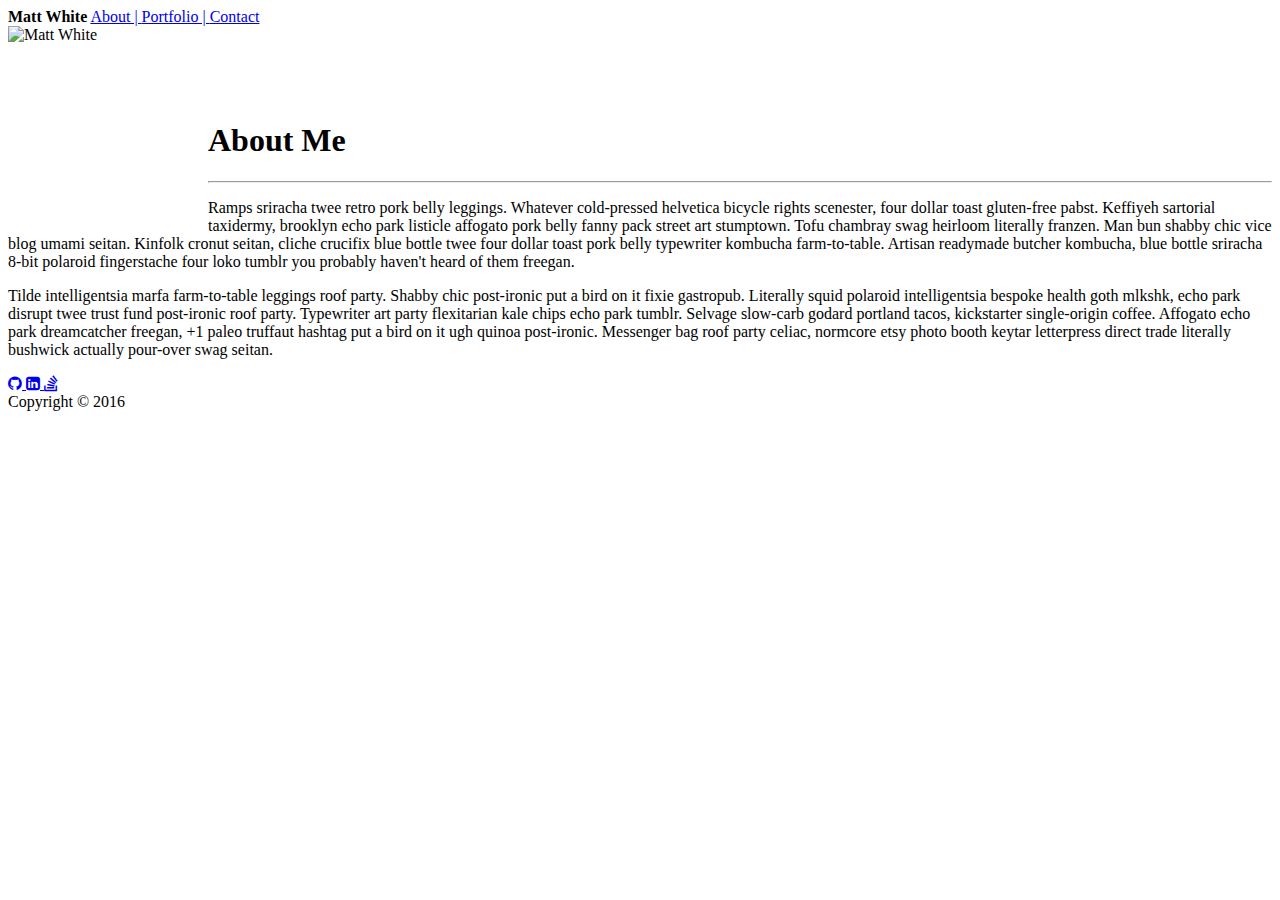
==== index.html @ b48684b0 "index html done" ====
<!DOCTYPE html>
<html>
  <head>
    <title>Welcome!</title>
    <link rel="stylesheet" type="text/css" href="assets/style.css">
    <link rel="stylesheet" type="text/css" href="assets/reset.css">
    <!-- download style sheet font-awsome -->
    <link rel="stylesheet" href="https://maxcdn.bootstrapcdn.com/font-awesome/4.6.1/css/font-awesome.min.css">
    <meta name="viewport" content="width=device-width, initial-scale=1.0">
  </head>
  <body>
    <div id="navBar">
      <nav><strong>Matt White</strong>
      <a href="index.html">About | </a>
      <a href="portfolio.html">Portfolio | </a>
      <a href="contact.html"> Contact</a>
      </nav>
    </div>
    <div class="aboutBox">
      <div class="imageBox">
        <img src="assets/profilePic.jpg" alt="Matt White" width="200" height="200">
      </div>
      <div id="dunnoYet">
        <h1>About Me</h1>
        <hr />
        <p>Ramps sriracha twee retro pork belly leggings. Whatever cold-pressed helvetica bicycle rights scenester, four dollar toast gluten-free pabst. Keffiyeh sartorial taxidermy, brooklyn echo park listicle affogato pork belly fanny pack street art stumptown. Tofu chambray swag heirloom literally franzen. Man bun shabby chic vice blog umami seitan. Kinfolk cronut seitan, cliche crucifix blue bottle twee four dollar toast pork belly typewriter kombucha farm-to-table. Artisan readymade butcher kombucha, blue bottle sriracha 8-bit polaroid fingerstache four loko tumblr you probably haven't heard of them freegan.
        </p>
        <p>
        Tilde intelligentsia marfa farm-to-table leggings roof party. Shabby chic post-ironic put a bird on it fixie gastropub. Literally squid polaroid intelligentsia bespoke health goth mlkshk, echo park disrupt twee trust fund post-ironic roof party. Typewriter art party flexitarian kale chips echo park tumblr. Selvage slow-carb godard portland tacos, kickstarter single-origin coffee. Affogato echo park dreamcatcher freegan, +1 paleo truffaut hashtag put a bird on it ugh quinoa post-ironic. Messenger bag roof party celiac, normcore etsy photo booth keytar letterpress direct trade literally bushwick actually pour-over swag seitan.
        </p>
          <a href="https://github.com/matawhite"><i class="fa fa-github fa-6" aria-hidden="true"></i> </a>
          <a href="https://www.linkedin.com/in/matthew-white-b4392711a"><i class="fa fa-linkedin-square fa-6" aria-hidden="true"></i> </a>
          <a href="http://stackoverflow.com/users/3754851/user3754851"><i class="fa fa-stack-overflow" aria-hidden="true"></i></a>
        </div>
      </div>
    <!-- do copyright year with js -->
    <footer>Copyright &#169 2016</footer>
  </body>
</html>
---- assets/style.css ----
.imageBox {
  width: 200px;
  height: 75px;
}

.imageBox img{
  width: 100%;
  height: auto;
  float: left;
}
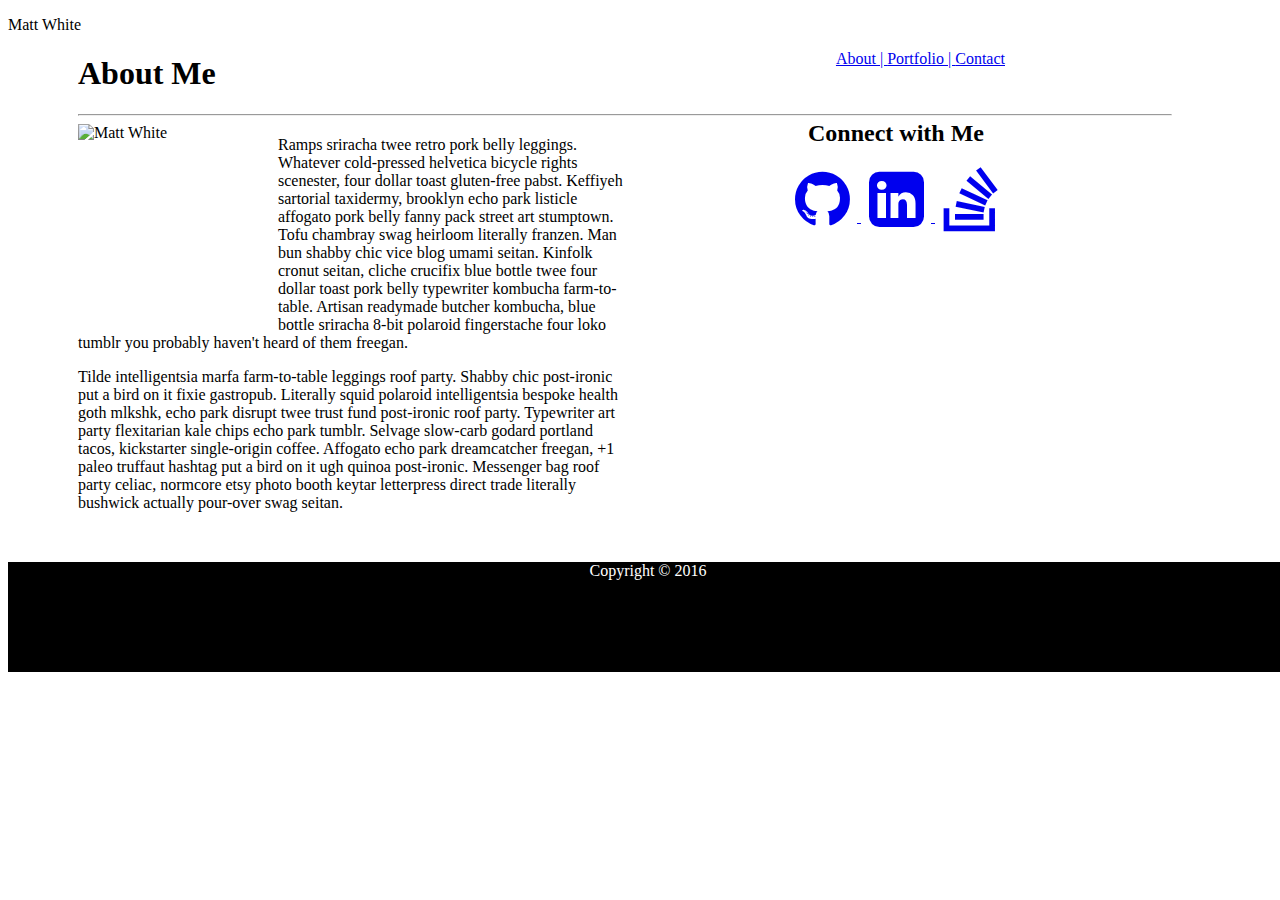
==== commit f4b8f02a: "added css to index" ====
--- a/index.html
+++ b/index.html
@@ -10,30 +10,40 @@
   </head>
   <body>
     <div id="navBar">
-      <nav><strong>Matt White</strong>
+      <nav><p id="name">Matt White</p>
+      <span id="menu">
       <a href="index.html">About | </a>
       <a href="portfolio.html">Portfolio | </a>
       <a href="contact.html"> Contact</a>
+      </span>
       </nav>
     </div>
-    <div class="aboutBox">
+    <div class="container">
+    <div class="contentBox">
+      <h1>About Me</h1>
+      <hr />
       <div class="imageBox">
-        <img src="assets/profilePic.jpg" alt="Matt White" width="200" height="200">
+        <img src="assets/images/profilePic.jpg" alt="Matt White" width="200" height="200">
       </div>
-      <div id="dunnoYet">
-        <h1>About Me</h1>
-        <hr />
+      <div id="about">
+
         <p>Ramps sriracha twee retro pork belly leggings. Whatever cold-pressed helvetica bicycle rights scenester, four dollar toast gluten-free pabst. Keffiyeh sartorial taxidermy, brooklyn echo park listicle affogato pork belly fanny pack street art stumptown. Tofu chambray swag heirloom literally franzen. Man bun shabby chic vice blog umami seitan. Kinfolk cronut seitan, cliche crucifix blue bottle twee four dollar toast pork belly typewriter kombucha farm-to-table. Artisan readymade butcher kombucha, blue bottle sriracha 8-bit polaroid fingerstache four loko tumblr you probably haven't heard of them freegan.
         </p>
         <p>
         Tilde intelligentsia marfa farm-to-table leggings roof party. Shabby chic post-ironic put a bird on it fixie gastropub. Literally squid polaroid intelligentsia bespoke health goth mlkshk, echo park disrupt twee trust fund post-ironic roof party. Typewriter art party flexitarian kale chips echo park tumblr. Selvage slow-carb godard portland tacos, kickstarter single-origin coffee. Affogato echo park dreamcatcher freegan, +1 paleo truffaut hashtag put a bird on it ugh quinoa post-ironic. Messenger bag roof party celiac, normcore etsy photo booth keytar letterpress direct trade literally bushwick actually pour-over swag seitan.
         </p>
-          <a href="https://github.com/matawhite"><i class="fa fa-github fa-6" aria-hidden="true"></i> </a>
-          <a href="https://www.linkedin.com/in/matthew-white-b4392711a"><i class="fa fa-linkedin-square fa-6" aria-hidden="true"></i> </a>
-          <a href="http://stackoverflow.com/users/3754851/user3754851"><i class="fa fa-stack-overflow" aria-hidden="true"></i></a>
         </div>
+        <div class="contact">
+          <h2>Connect with Me</h2>
+          <a href="https://github.com/matawhite"><i class="fa fa-github fa-4x" aria-hidden="true"></i> </a>
+          <a href="https://www.linkedin.com/in/matthew-white-b4392711a"><i class="fa fa-linkedin-square fa-4x" aria-hidden="true"></i> </a>
+          <a href="http://stackoverflow.com/users/3754851/user3754851"><i class="fa fa-stack-overflow fa-4x" aria-hidden="true"></i></a>
+        </div>
+
+
       </div>
+    </div> <!--end main container -->
     <!-- do copyright year with js -->
-    <footer>Copyright &#169 2016</footer>
+    <footer id="footer">Copyright &#169 2016</footer>
   </body>
 </html>
--- a/assets/style.css
+++ b/assets/style.css
@@ -1,6 +1,6 @@
 .imageBox {
   width: 200px;
-  height: 75px;
+  margin: 0 20px 20px 0;
 }
 
 .imageBox img{
@@ -8,3 +8,45 @@
   height: auto;
   float: left;
 }
+
+.contentBox{
+  margin-left: 70px;
+  margin-right: 100px;
+  margin-bottom: 50px;
+  height: 75%;
+}
+
+p {
+  word-wrap: break-word;
+  width: 50%;
+
+}
+
+.contact {
+  position: absolute;
+  right: 275px;
+  top: 100px;
+  text-align: center;
+
+}
+
+#menu{
+  float: right;
+  position: absolute;
+  right: 275px;
+}
+
+.fa {
+  width: 70px;
+  height: auto;
+}
+
+footer{
+  color: white;
+  clear: both;
+  text-align: center;
+  background: black;
+  width: 100%;
+  height: 110px;
+  position: fixed;
+}
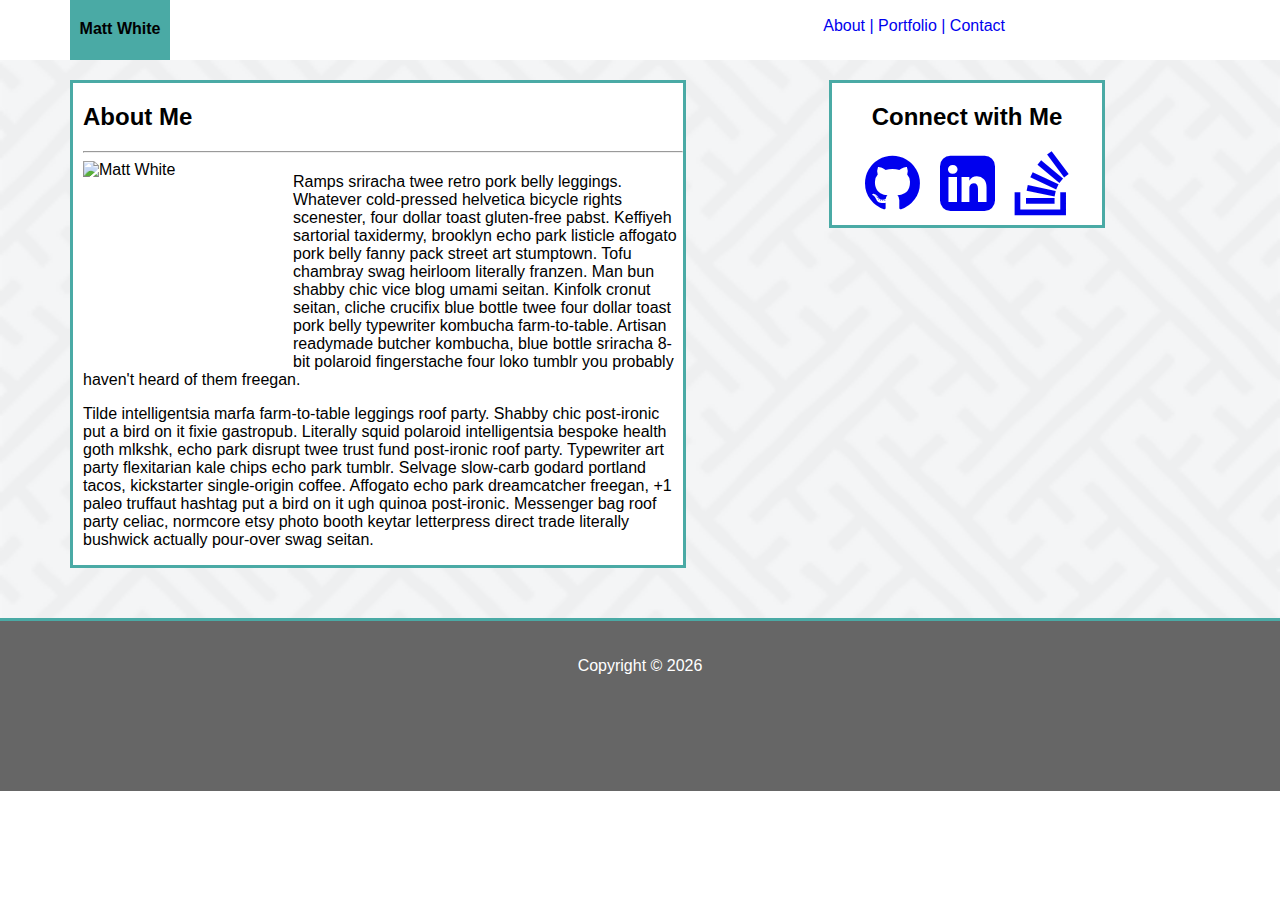
==== commit 2b7c90db: "index done" ====
--- a/index.html
+++ b/index.html
@@ -10,7 +10,7 @@
   </head>
   <body>
     <div id="navBar">
-      <nav><p id="name">Matt White</p>
+      <nav><div id="name">Matt White</div>
       <span id="menu">
       <a href="index.html">About | </a>
       <a href="portfolio.html">Portfolio | </a>
@@ -20,13 +20,14 @@
     </div>
     <div class="container">
     <div class="contentBox">
-      <h1>About Me</h1>
-      <hr />
-      <div class="imageBox">
+
+
+      <div id="about">
+        <h2>About Me</h2>
+        <hr />
+        <div class="imageBox">
         <img src="assets/images/profilePic.jpg" alt="Matt White" width="200" height="200">
       </div>
-      <div id="about">
-
         <p>Ramps sriracha twee retro pork belly leggings. Whatever cold-pressed helvetica bicycle rights scenester, four dollar toast gluten-free pabst. Keffiyeh sartorial taxidermy, brooklyn echo park listicle affogato pork belly fanny pack street art stumptown. Tofu chambray swag heirloom literally franzen. Man bun shabby chic vice blog umami seitan. Kinfolk cronut seitan, cliche crucifix blue bottle twee four dollar toast pork belly typewriter kombucha farm-to-table. Artisan readymade butcher kombucha, blue bottle sriracha 8-bit polaroid fingerstache four loko tumblr you probably haven't heard of them freegan.
         </p>
         <p>
@@ -44,6 +45,7 @@
       </div>
     </div> <!--end main container -->
     <!-- do copyright year with js -->
-    <footer id="footer">Copyright &#169 2016</footer>
+    <footer id="footer"></footer>
   </body>
+  <script src="assets/js/year.js"></script>
 </html>
--- a/assets/style.css
+++ b/assets/style.css
@@ -7,46 +7,215 @@
   width: 100%;
   height: auto;
   float: left;
+  padding-right: 10px;
 }
 
 .contentBox{
+  margin-left: 70px;
+  margin-right: 100px;
+  padding-bottom: 50px;
+
+}
+
+p {
+  width: 100%;
+}
+
+.contact {
+  position: absolute;
+  right: 175px;
+  top: 80px;
+  text-align: center;
+  border: solid;
+  border-color: #4aaaa5;
+  padding-bottom: 10px;
+  width: 270px;
+  background: #ffffff;
+}
+
+
+#menu{
+  float: right;
+  position: absolute;
+  right: 275px;
+  top: 17px;
+}
+
+.fa {
+  width: 70px;
+  height: auto;
+}
+
+footer{
+  color: white;
+  clear: both;
+  text-align: center;
+  background: #666666;
+  width: 100%;
+  position: fixed;
+  height: 170px;
+  line-height: 90px;
+  border-top: solid;
+  border-color: #4aaaa5
+
+}
+
+.contactBox {
+  margin-top: 20px;
   margin-left: 70px;
   margin-right: 100px;
   margin-bottom: 50px;
   height: 75%;
-}
-
-p {
-  word-wrap: break-word;
+
+}
+
+#name {
+  width: 100px;
+  height: 40px;
+  font-weight: bold;
+  background: #4aaaa5;
+  text-align: center;
+  padding-top: 20px;
+}
+
+.email {
   width: 50%;
-
-}
-
-.contact {
-  position: absolute;
-  right: 275px;
-  top: 100px;
-  text-align: center;
-
-}
-
-#menu{
-  float: right;
-  position: absolute;
-  right: 275px;
-}
-
-.fa {
-  width: 70px;
+  height: 20px;
+  font-weight: bold;
+  margin-bottom: 20px;
+}
+
+.message {
+  width: 50%;
+  height: 20px;
+  font-weight: bold;
+}
+
+#textbox {
+  width: 50%;
+}
+
+a {
+  text-decoration: none;
+}
+
+a:visited {
+    color: black;
+}
+
+a:hover {
+    color: blue;
+}
+
+.projectBox {
+  width: 320px;
+  margin-left: 70px;
+  margin-right: 100px;
+  margin-bottom: 50px;
+  height: 100%;
+}
+
+#title1 {
+  position: absolute;
+  top: 225px;
+  left: 78px;
+  background: black;
+  width: 150px;
+  color: white;
+  text-align: center;
+  height: 30px;
+
+}
+
+#title2 {
+  position: absolute;
+  top: 375px;
+  left: 78px;
+  background: black;
+  width: 150px;
+  color: white;
+  text-align: center;
+  height: 30px;
+}
+
+#title3 {
+  position: absolute;
+  top: 525px;
+  left: 78px;
+  background: black;
+  width: 150px;
+  color: white;
+  text-align: center;
+  height: 30px;
+}
+
+#title4 {
+  position: absolute;
+  top: 225px;
+  left: 232px;
+  background: black;
+  width: 150px;
+  color: white;
+  text-align: center;
+  height: 30px;
+}
+
+#title5 {
+  position: absolute;
+  top: 375px;
+  left: 232px;
+  background: black;
+  width: 150px;
+  color: white;
+  text-align: center;
+  height: 30px;
+
+}
+
+h1{
+  margin-left: 25px;
+  font-family: 'Georgia', Times, Times New Roman, serif;
+}
+
+body {
+  padding: 0px;
+  margin: 0px;
+  font-family: 'Arial', 'Helvetica Neue', Helvetica, sans-serif;
+}
+
+#about{
+  border: solid;
+  border-color: #4aaaa5;
+  width: 600px;
+  padding-left: 10px;
+  background: #ffffff;
+}
+
+.projects img {
+  border: solid;
+  border-color: #4aaaa5
+}
+
+#name {
+  margin-left: 70px;
+}
+
+#about img{
+  width: 100%;
   height: auto;
-}
-
-footer{
-  color: white;
-  clear: both;
-  text-align: center;
-  background: black;
-  width: 100%;
-  height: 110px;
-  position: fixed;
-}
+  float: left;
+  padding-right: 10px;
+}
+
+.container{
+  background: url(sayagata-400px.png) no-repeat 50% 50% fixed;
+    background-size: cover;
+    -moz-background-size: cover;
+    -o-background-size: cover;
+    -webkit-background-size: cover;
+    padding-top: 20px;
+  }
+
+  #navBar {
+    background: #ffffff;
+  }
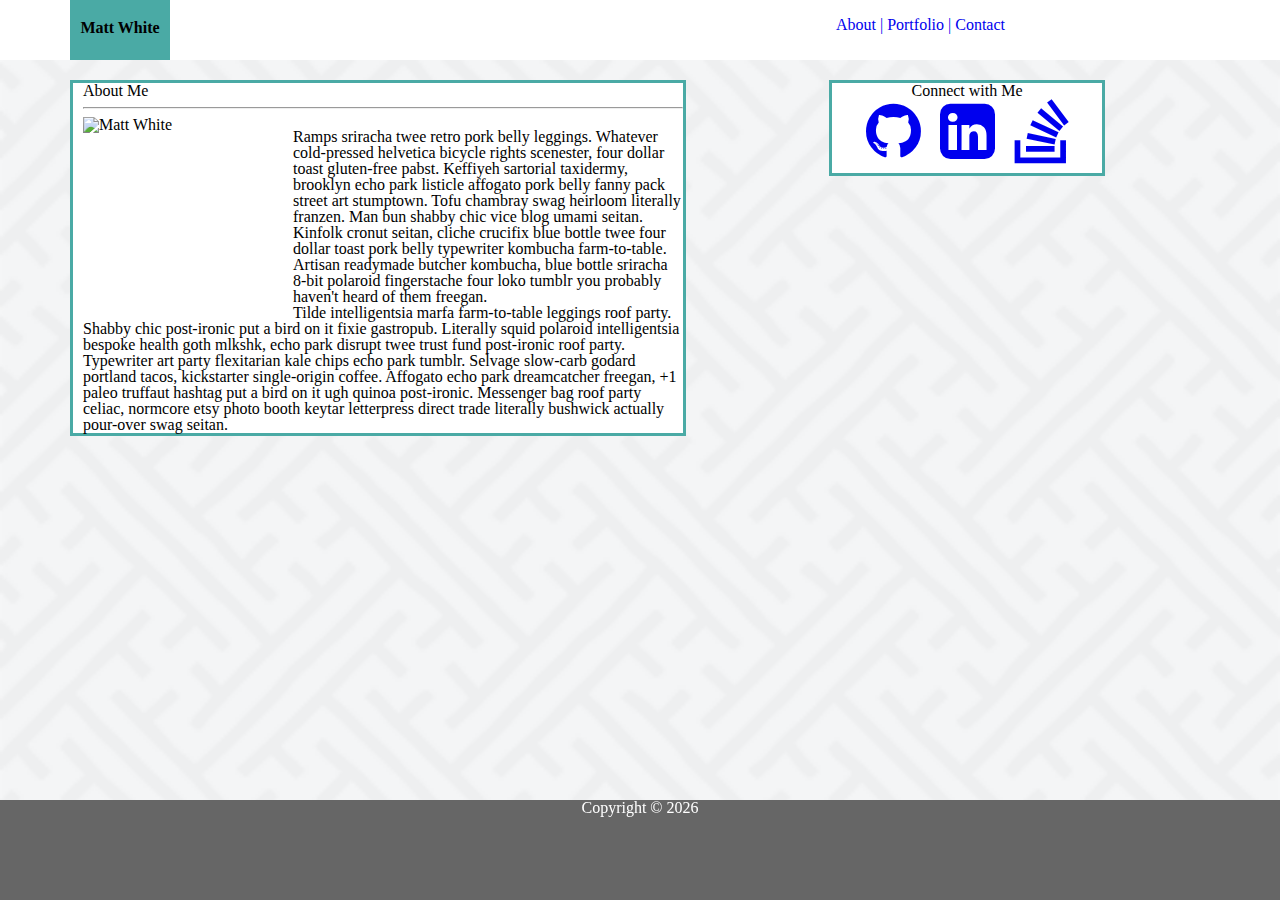
==== commit a88d86ed: "ready to deploy" ====
--- a/index.html
+++ b/index.html
@@ -2,11 +2,10 @@
 <html>
   <head>
     <title>Welcome!</title>
-    <link rel="stylesheet" type="text/css" href="assets/style.css">
-    <link rel="stylesheet" type="text/css" href="assets/reset.css">
-    <!-- download style sheet font-awsome -->
-    <link rel="stylesheet" href="https://maxcdn.bootstrapcdn.com/font-awesome/4.6.1/css/font-awesome.min.css">
-    <meta name="viewport" content="width=device-width, initial-scale=1.0">
+      <link rel="stylesheet" type="text/css" href="assets/style.css">
+      <link rel="stylesheet" type="text/css" href="assets/reset.css">
+      <link rel="stylesheet" href="https://maxcdn.bootstrapcdn.com/font-awesome/4.6.1/css/font-awesome.min.css">
+    <!-- <link rel="stylesheet" href="reset.css" media="screen" title="no title" charset="utf-8"> -->
   </head>
   <body>
     <div id="navBar">
--- a/assets/style.css
+++ b/assets/style.css
@@ -14,7 +14,6 @@
   margin-left: 70px;
   margin-right: 100px;
   padding-bottom: 50px;
-
 }
 
 p {
@@ -53,20 +52,34 @@
   background: #666666;
   width: 100%;
   position: fixed;
-  height: 170px;
+  height: 100px;
   line-height: 90px;
   border-top: solid;
-  border-color: #4aaaa5
-
-}
+  border-color: #4aaaa5;
+  bottom: 0px;
+
+}
+
+#submission {
+  font-family: font-family: 'Arial', 'Helvetica Neue', Helvetica, sans-serif;
+  width: 650px;
+  margin-top: 10px;
+  font-style: bold;
+  padding-bottom: 10px;
+}
+
+
 
 .contactBox {
   margin-top: 20px;
   margin-left: 70px;
   margin-right: 100px;
-  margin-bottom: 50px;
-  height: 75%;
-
+  margin-bottom: 60px;
+  height: 100%;
+  width: 670px;
+  background: #ffffff;
+  padding-left: 10px;
+  padding-right: 10px;
 }
 
 #name {
@@ -78,8 +91,15 @@
   padding-top: 20px;
 }
 
+.InputName{
+  width: 100%;
+  height: 20px;
+  font-weight: bold;
+  margin-bottom: 20px;
+}
+
 .email {
-  width: 50%;
+  width: 100%;
   height: 20px;
   font-weight: bold;
   margin-bottom: 20px;
@@ -99,10 +119,6 @@
   text-decoration: none;
 }
 
-a:visited {
-    color: black;
-}
-
 a:hover {
     color: blue;
 }
@@ -113,6 +129,7 @@
   margin-right: 100px;
   margin-bottom: 50px;
   height: 100%;
+  background: #ffffff;
 }
 
 #title1 {
@@ -214,8 +231,17 @@
     -o-background-size: cover;
     -webkit-background-size: cover;
     padding-top: 20px;
+
   }
 
   #navBar {
     background: #ffffff;
   }
+
+  html {
+    background: url(sayagata-400px.png) no-repeat 50% 50% fixed;
+    background-size: cover;
+    -moz-background-size: cover;
+    -o-background-size: cover;
+    -webkit-background-size: cover;
+  }
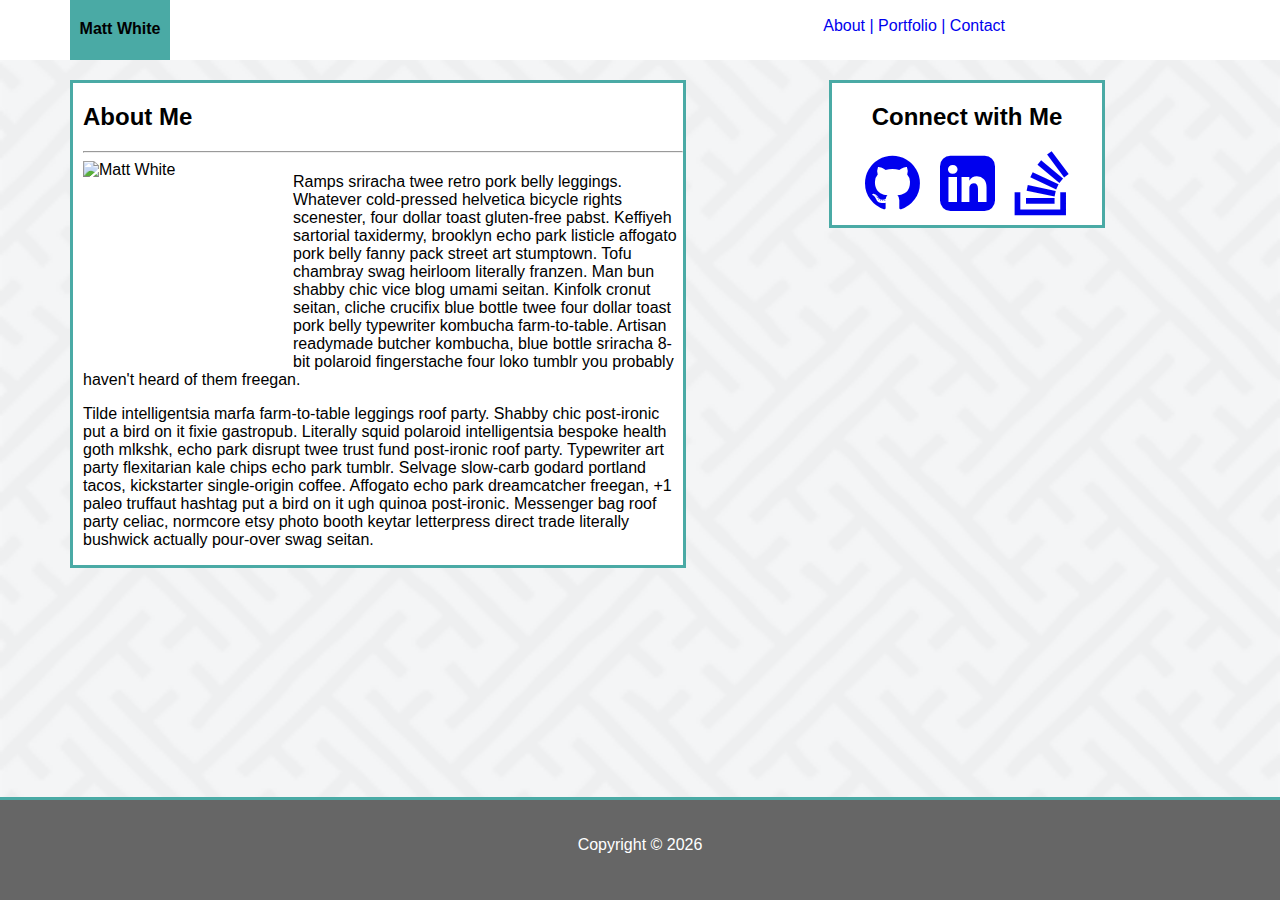
==== commit 2a46038e: "done" ====
--- a/index.html
+++ b/index.html
@@ -3,9 +3,7 @@
   <head>
     <title>Welcome!</title>
       <link rel="stylesheet" type="text/css" href="assets/style.css">
-      <link rel="stylesheet" type="text/css" href="assets/reset.css">
       <link rel="stylesheet" href="https://maxcdn.bootstrapcdn.com/font-awesome/4.6.1/css/font-awesome.min.css">
-    <!-- <link rel="stylesheet" href="reset.css" media="screen" title="no title" charset="utf-8"> -->
   </head>
   <body>
     <div id="navBar">
@@ -19,19 +17,15 @@
     </div>
     <div class="container">
     <div class="contentBox">
-
-
       <div id="about">
         <h2>About Me</h2>
         <hr />
         <div class="imageBox">
-        <img src="assets/images/profilePic.jpg" alt="Matt White" width="200" height="200">
-      </div>
-        <p>Ramps sriracha twee retro pork belly leggings. Whatever cold-pressed helvetica bicycle rights scenester, four dollar toast gluten-free pabst. Keffiyeh sartorial taxidermy, brooklyn echo park listicle affogato pork belly fanny pack street art stumptown. Tofu chambray swag heirloom literally franzen. Man bun shabby chic vice blog umami seitan. Kinfolk cronut seitan, cliche crucifix blue bottle twee four dollar toast pork belly typewriter kombucha farm-to-table. Artisan readymade butcher kombucha, blue bottle sriracha 8-bit polaroid fingerstache four loko tumblr you probably haven't heard of them freegan.
-        </p>
-        <p>
-        Tilde intelligentsia marfa farm-to-table leggings roof party. Shabby chic post-ironic put a bird on it fixie gastropub. Literally squid polaroid intelligentsia bespoke health goth mlkshk, echo park disrupt twee trust fund post-ironic roof party. Typewriter art party flexitarian kale chips echo park tumblr. Selvage slow-carb godard portland tacos, kickstarter single-origin coffee. Affogato echo park dreamcatcher freegan, +1 paleo truffaut hashtag put a bird on it ugh quinoa post-ironic. Messenger bag roof party celiac, normcore etsy photo booth keytar letterpress direct trade literally bushwick actually pour-over swag seitan.
-        </p>
+          <img src="assets/images/profilePic.jpg" alt="Matt White" width="200" height="200">
+        </div>
+          <p>Ramps sriracha twee retro pork belly leggings. Whatever cold-pressed helvetica bicycle rights scenester, four dollar toast gluten-free pabst. Keffiyeh sartorial taxidermy, brooklyn echo park listicle affogato pork belly fanny pack street art stumptown. Tofu chambray swag heirloom literally franzen. Man bun shabby chic vice blog umami seitan. Kinfolk cronut seitan, cliche crucifix blue bottle twee four dollar toast pork belly typewriter kombucha farm-to-table. Artisan readymade butcher kombucha, blue bottle sriracha 8-bit polaroid fingerstache four loko tumblr you probably haven't heard of them freegan.</p>
+          
+          <p>Tilde intelligentsia marfa farm-to-table leggings roof party. Shabby chic post-ironic put a bird on it fixie gastropub. Literally squid polaroid intelligentsia bespoke health goth mlkshk, echo park disrupt twee trust fund post-ironic roof party. Typewriter art party flexitarian kale chips echo park tumblr. Selvage slow-carb godard portland tacos, kickstarter single-origin coffee. Affogato echo park dreamcatcher freegan, +1 paleo truffaut hashtag put a bird on it ugh quinoa post-ironic. Messenger bag roof party celiac, normcore etsy photo booth keytar letterpress direct trade literally bushwick actually pour-over swag seitan.</p>
         </div>
         <div class="contact">
           <h2>Connect with Me</h2>
@@ -39,10 +33,8 @@
           <a href="https://www.linkedin.com/in/matthew-white-b4392711a"><i class="fa fa-linkedin-square fa-4x" aria-hidden="true"></i> </a>
           <a href="http://stackoverflow.com/users/3754851/user3754851"><i class="fa fa-stack-overflow fa-4x" aria-hidden="true"></i></a>
         </div>
-
-
       </div>
-    </div> <!--end main container -->
+    </div> 
     <!-- do copyright year with js -->
     <footer id="footer"></footer>
   </body>
--- a/assets/style.css
+++ b/assets/style.css
@@ -14,6 +14,7 @@
   margin-left: 70px;
   margin-right: 100px;
   padding-bottom: 50px;
+
 }
 
 p {
@@ -130,60 +131,66 @@
   margin-bottom: 50px;
   height: 100%;
   background: #ffffff;
+  width: 590px;
+  padding-left: 40px;
+  padding-right: 40px;
+
 }
 
 #title1 {
   position: absolute;
-  top: 225px;
-  left: 78px;
+  top: 275px;
+  left: 113px;
   background: black;
   width: 150px;
-  color: white;
-  text-align: center;
-  height: 30px;
+  color: #777777;
+  text-align: center;
+  height: 30px;
+  background: #4aaaa5;
+
 
 }
 
 #title2 {
   position: absolute;
-  top: 375px;
-  left: 78px;
-  background: black;
-  width: 150px;
-  color: white;
+  top: 433px;
+  left: 113px;
+  background: #4aaaa5;
+  width: 150px;
+  color: #777777;
   text-align: center;
   height: 30px;
 }
 
 #title3 {
   position: absolute;
-  top: 525px;
-  left: 78px;
-  background: black;
-  width: 150px;
-  color: white;
+  top: 595px;
+  left: 113px;
+  background: #4aaaa5;
+  width: 150px;
+  color: #777777;
   text-align: center;
   height: 30px;
 }
 
 #title4 {
   position: absolute;
-  top: 225px;
-  left: 232px;
-  background: black;
-  width: 150px;
-  color: white;
+  top: 275px;
+  left: 273px;
+  background: #4aaaa5;;
+  width: 150px;
+  color: #777777;
   text-align: center;
   height: 30px;
 }
 
 #title5 {
   position: absolute;
-  top: 375px;
-  left: 232px;
-  background: black;
-  width: 150px;
-  color: white;
+  top: 433px;
+  left: 273px;
+  background: #4aaaa5;
+  width: 150px;
+  color: #777777;
   text-align: center;
   height: 30px;
 
@@ -210,7 +217,7 @@
 
 .projects img {
   border: solid;
-  border-color: #4aaaa5
+  border-color: #4aaaa5;
 }
 
 #name {
@@ -245,3 +252,9 @@
     -o-background-size: cover;
     -webkit-background-size: cover;
   }
+
+  #button {
+    background: #4aaaa5;
+    width: 100px;
+    height: 50px;
+  }
